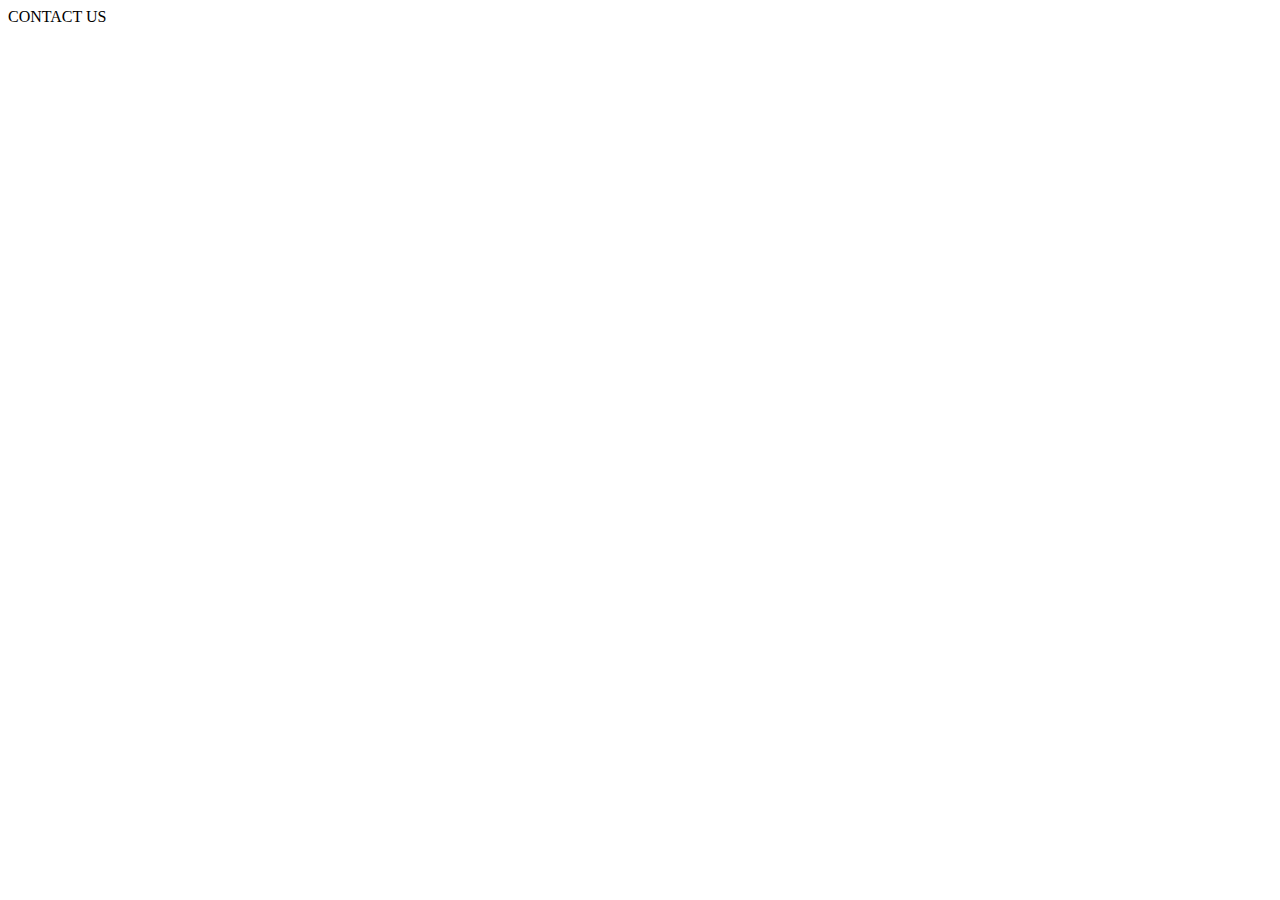
==== contact.html @ ae18c66b "1st checkpoint" ====
<!DOCTYPE html>
<html lang="en">
<head>
    <meta charset="UTF-8">
    <meta http-equiv="X-UA-Compatible" content="IE=edge">
    <meta name="viewport" content="width=device-width, initial-scale=1.0">
    
</head>
<div>
    CONTACT US
</div>
</html>
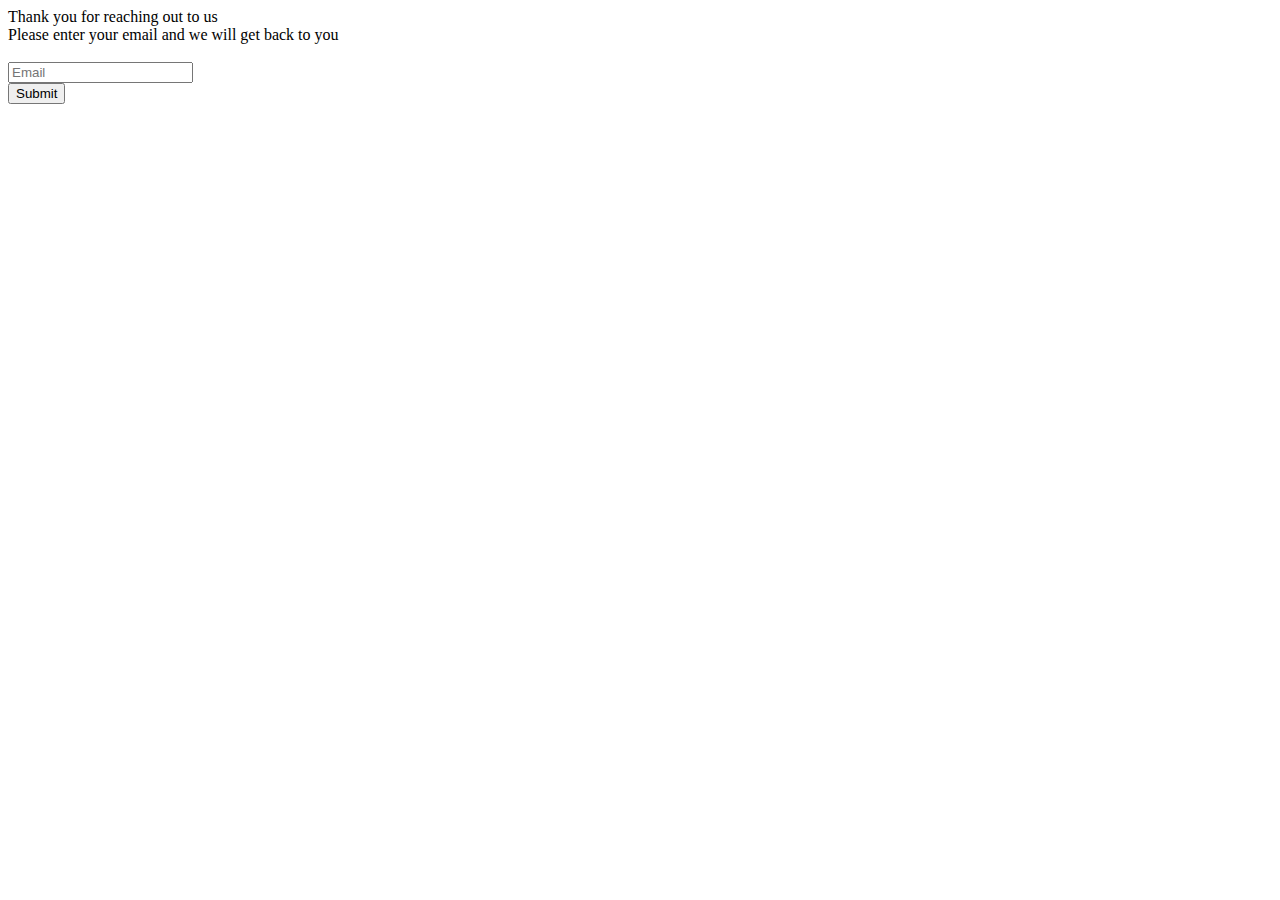
==== commit 46b47bc3: "checkpoint 3" ====
--- a/contact.html
+++ b/contact.html
@@ -7,6 +7,14 @@
     
 </head>
 <div>
-    CONTACT US
+    Thank you for reaching out to us 
+    <br> 
+    Please enter your email and we will get back to you
+    <br><br>
+    <form action="index.html">
+        <input type="email" id="email" placeholder="Email" required>
+        <br>
+        <button type="submit">Submit</button>
+    </form>
 </div>
 </html>